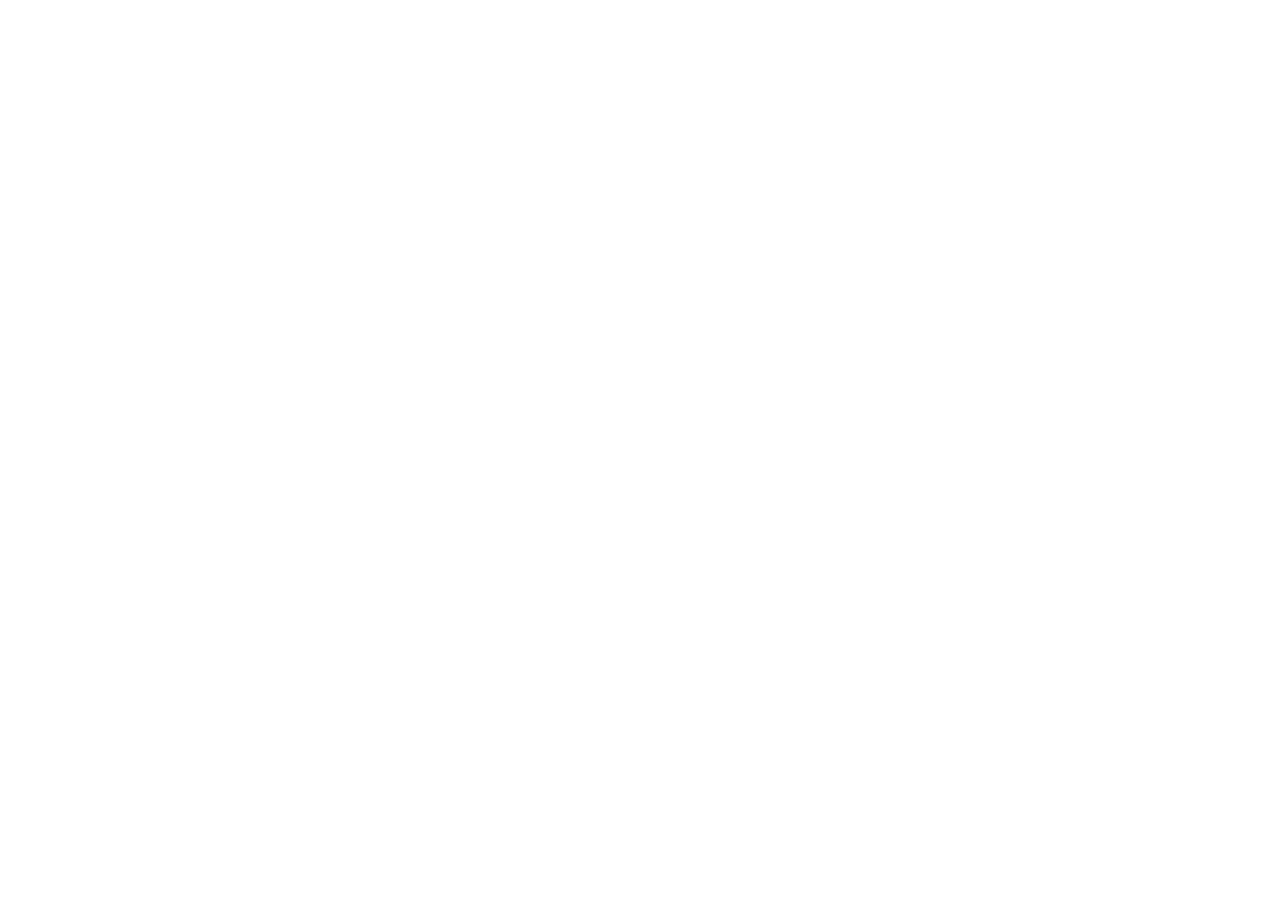
==== index.html @ c50b070e "Adding initial files" ====
<!DOCTYPE html>
<html lang="en">
<head>
    <meta charset="UTF-8">
    <meta name="viewport" content="width=device-width, initial-scale=1.0">
    <title>Week 4 - Links and Images</title>
</head>
<body>
    
</body>
</html>
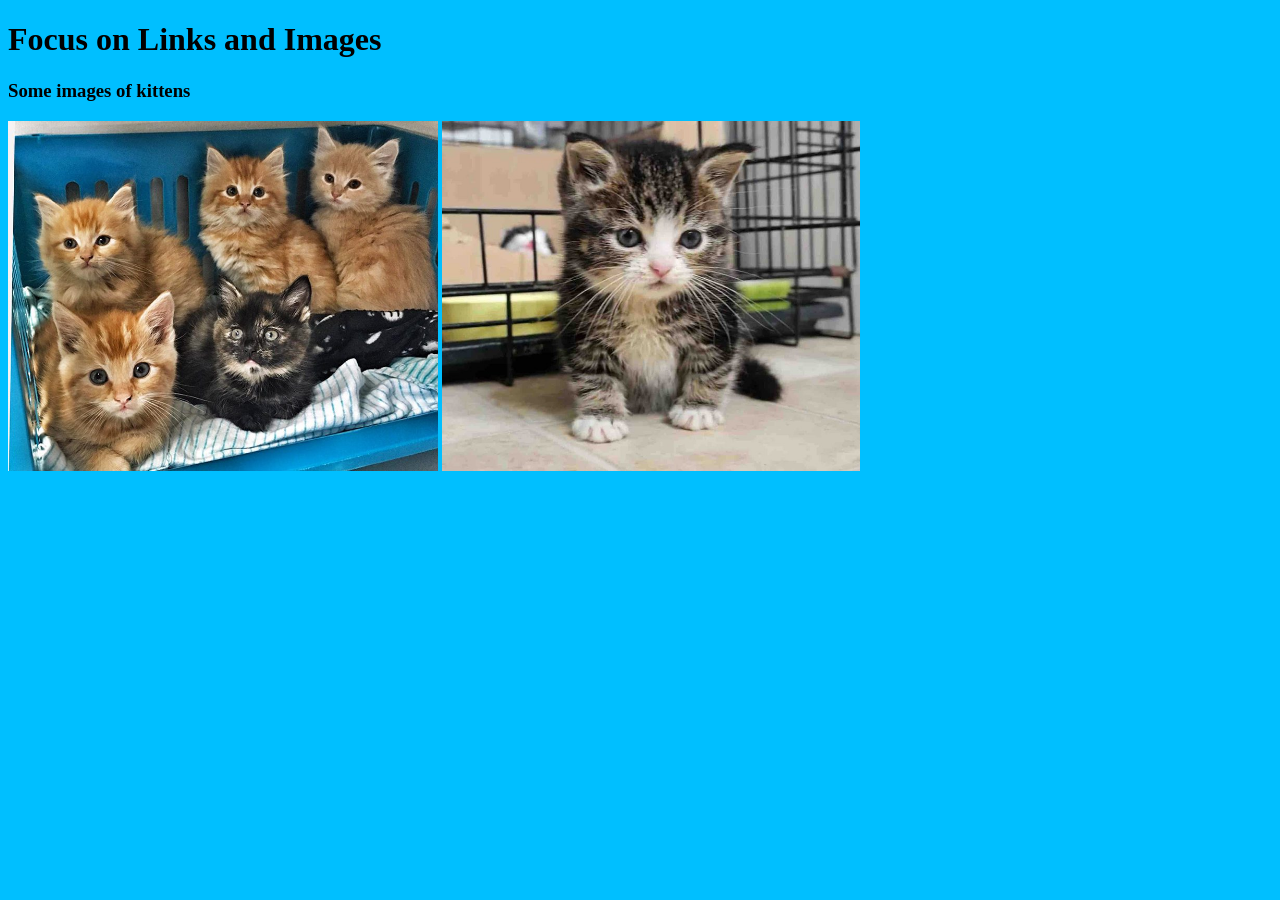
==== commit ed565c07: "Adding images into HTML" ====
--- a/index.html
+++ b/index.html
@@ -3,9 +3,28 @@
 <head>
     <meta charset="UTF-8">
     <meta name="viewport" content="width=device-width, initial-scale=1.0">
+    <!-- use the link tag to attach the CSS file -->
+    <link href="styles/styles.css" rel="stylesheet">
     <title>Week 4 - Links and Images</title>
 </head>
 <body>
+    <header>
+        <h1>Focus on Links and Images</h1>
+    </header>
+    <nav>
+
+    </nav>
+    <main>
+        <article>
+            <!-- articles should always contain a heading tag (h2-h6)-->
+            <h3>Some images of kittens</h3>
+            <img src="images/five-kittens.jpg" alt="4 orange kittens and 1 black-and-white kitten in a box">
+            <img src="images/tiny-kitten-special.jpg" alt="a small grey tabby kitten next to a cage">
+        </article>
+    </main>
+    <footer>
+
+    </footer>
     
 </body>
 </html>
--- a/styles/styles.css
+++ b/styles/styles.css
@@ -0,0 +1,11 @@
+/* this is a CSS comment */
+
+body{
+    background-color:deepskyblue;
+}
+
+/* this will apply styles to all images on your page */
+img{
+    /* only style one dimension - width or height - to keep the image ratio */
+    height:350px;
+}
